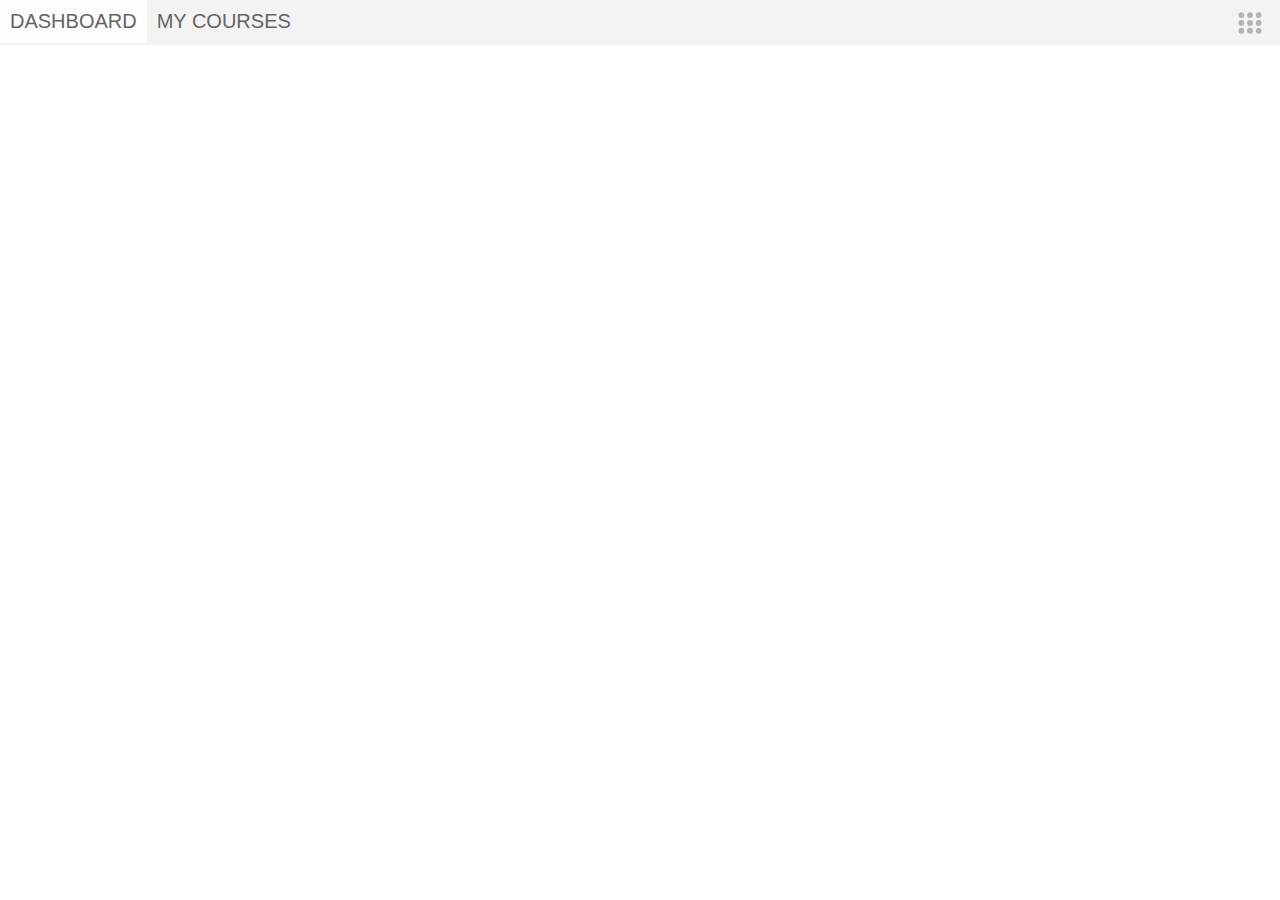
==== src/index.html @ a6d5fb81 "e" ====
<!DOCTYPE html>

<html>
    <head>
        <link rel="stylesheet" href="./main.css">
        <link rel="stylesheet" href="./Navbar.css">
        
    </head>
    <body>
        <div class="Header">
            <div class="Navbar">
                <ul>
                    <li>
                        <a href="./index.html">DASHBOARD</a>
                    </li>
                    <li>
                        <a href="./courses.php">MY COURSES</a>
                    </li>
                </ul>
                <div class="Apps">
                    <div class="App_Button" id="AppButton">
                        <div class="Apps_Image">
                            <img src="./assets/drawing.svg" width="40" height="40">
                        </div>
                    </div>
                </div>
            </div>
            <div class="App_List_Box" id="AppBox" style="visibility: collapse;">
                <div class="App_List">
                    <ul>
                        <li class="App_Object"><a href="https://office.outlook.com"><img src="./assets/Outlook.jpeg" style="width:auto;height: 40px;align-self: center;" ><p>Outlook</p></a></li>
                        <li class="App_Object"><a href="https://proportal.sandwell.ac.uk"><img src="./assets/ProPortal-logo.png" style="width:auto;height: 40px;align-self: center;" ><p>ProPortal</p></a></li>
                        <li class="App_Object"><a href="http://sandwellcollege.bksblive2.co.uk/"><img src="./assets/BKSB.png" style="width:auto;height: 40px;align-self: center;" ><p>BKSB</p></a></li>
                        <li class="App_Object"><a href="https://ipay.sandwell.ac.uk/iPayOnline/"><img src="./assets/web top up.PNG" style="width:auto;height: 40px;align-self: center;" ><p>Top Up</p></a></li>
                        <li class="App_Object"><a href="https://sandwellacuk.sharepoint.com/teams/StudentCentral"><img src="./assets/Pink CC.png" style="width:auto;height: 40px;align-self: center;" ><p>Student Central (SC)</p></a></li>
                        <li class="App_Object"><a href="https://sandwellacuk.sharepoint.com/teams/19StudentCentral"><img src="./assets/purple 19+.png" style="width:auto;height: 40px;align-self: center;" ><p>19+ Student Central</p></a></li>
                        
                    </ul>
                    
                </div>
            </div>
        </div>
        <div class="Body">
            Testing
        </div>
        <script>
            const AppButton = document.getElementsByClassName("Apps_Image")[0];
            const AppBox = document.getElementById("AppBox");

            AppButton.addEventListener("click", (e) => {
                if (AppBox.style.visibility == "collapse") {
                    console.log("test")
                    AppBox.style.visibility = "visible"
                }
                else {
                    AppBox.style.visibility = "collapse"
                }

            })
        </script>
    </body>
</html>
---- src/main.css ----
body {
    font-family:Arial, Helvetica, sans-serif;
}


::-webkit-scrollbar {
    width:0px;
    background: transparent;
}
---- src/Navbar.css ----
.Header {
    position:absolute;
    background-color: #f3f3f3;
    height: 45px;
    width:100%;
    top:0px;
    left:0px;
}

.Navbar {
    height: inherit;
    
}
.Navbar ul {
    list-style-type: none;
    margin: 0;
    padding:0;
    font-size: 20px;
    background-color:inherit

}

.Navbar ul li {
    float: left;
}

.Navbar ul li a{
    display:block;
    text-decoration: none;
    transition: background-color 0.1s ease-out 100ms;
    font-family:Arial, Helvetica, sans-serif;
    text-align: left;
    padding:10px 10px 10px 10px;
    color: rgb(100,100,100);

}

.Navbar ul li a:hover{
    background-color: #fdfdfd
}

.App_Button {
    display:block;
    position:absolute;
    left:calc(100vw - 50px);
    top:3px;
    width:40px;
    height:40px;
    background-color: transparent;
    transition: background-color 0.1s ease-out 100ms;
    border-radius:25px;
}

.App_Image {
    position: relative;
    background-color: transparent;
    
}

.App_Image img {
    position:absolute;
}


.App_Button:hover {
    background-color: rgb(255, 255, 255)
}

.App_List_Box {
    display:block;
    position:absolute;
    overflow:hidden scroll;
    right:10px;
    width: 250px;
    height: 300px;
    background-position-x: 200px;
    background-color: rgb(255, 255, 255);
    border-radius: 15px;
    box-shadow: 0px 0px 5px 5px rgb(219, 219, 219); /*any color you want*/



}

.App_List ul{
    width:auto;
    align-self: center;
    padding:10px;
}


.App_Object{
    align-items: center;
    overflow: inherit;
    text-decoration: none;
    padding-left:25px;
    padding-right: 25px;
    padding-bottom:15px;
    font-family:inherit;
    text-align: center;
    display:inline-block;
    list-style: none;
    width:55px;
    height:80px;

}

.App_Object a{
    text-decoration: none;
    color:inherit
}
.App_Object p {
    margin-top:5px;
}
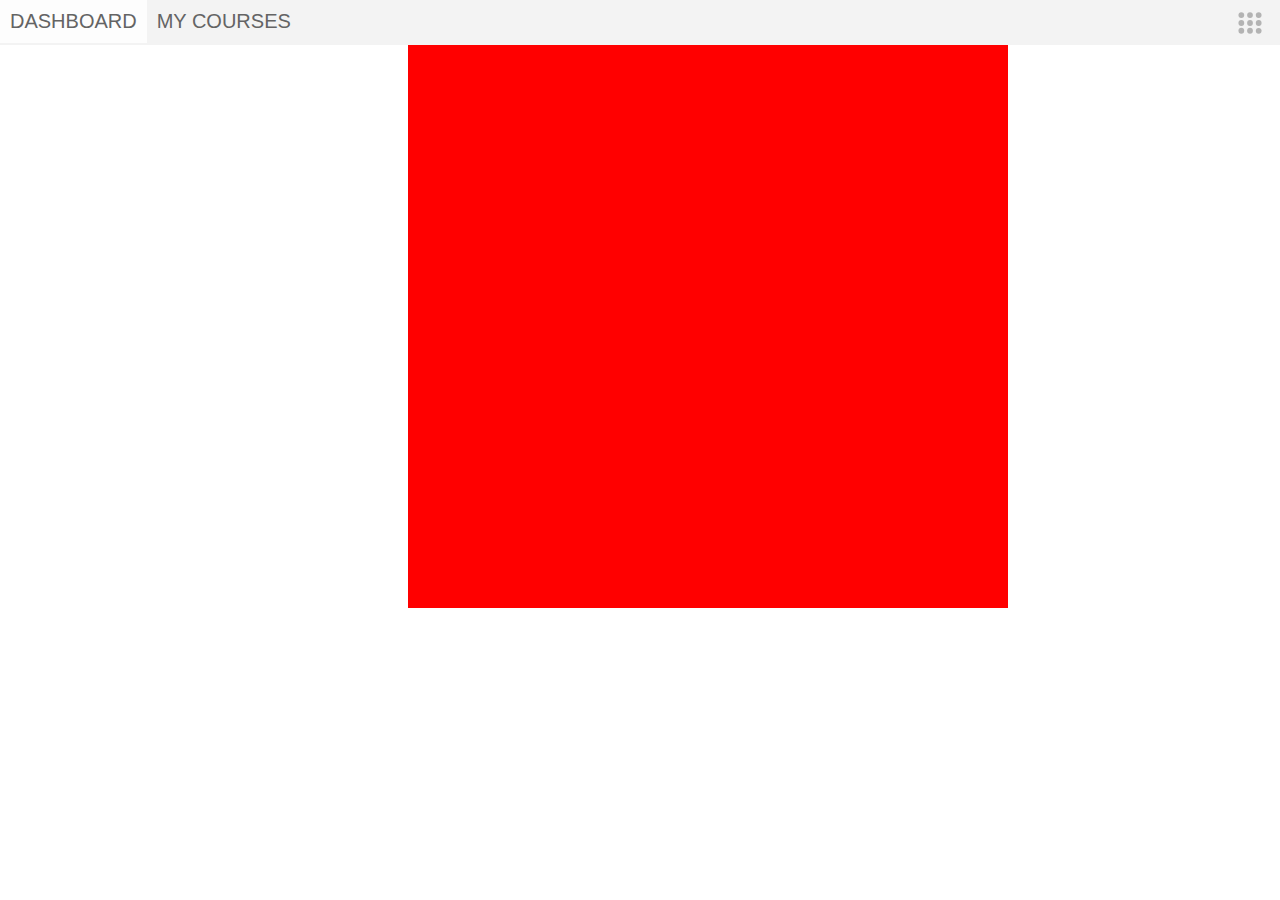
==== commit 5539125d: "e" ====
--- a/src/index.html
+++ b/src/index.html
@@ -14,7 +14,7 @@
                         <a href="./index.html">DASHBOARD</a>
                     </li>
                     <li>
-                        <a href="./courses.php">MY COURSES</a>
+                        <a href="./courses.html">MY COURSES</a>
                     </li>
                 </ul>
                 <div class="Apps">
@@ -41,7 +41,9 @@
             </div>
         </div>
         <div class="Body">
-            Testing
+            <div class="test">
+        
+            </div>
         </div>
         <script>
             const AppButton = document.getElementsByClassName("Apps_Image")[0];
--- a/src/main.css
+++ b/src/main.css
@@ -1,7 +1,15 @@
 body {
+    min-width: 600px;
+    
     font-family:Arial, Helvetica, sans-serif;
 }
 
+.test {
+    background-color: red;
+    margin-left:400px;
+    width:600px;
+    height:600px;
+}
 
 ::-webkit-scrollbar {
     width:0px;
